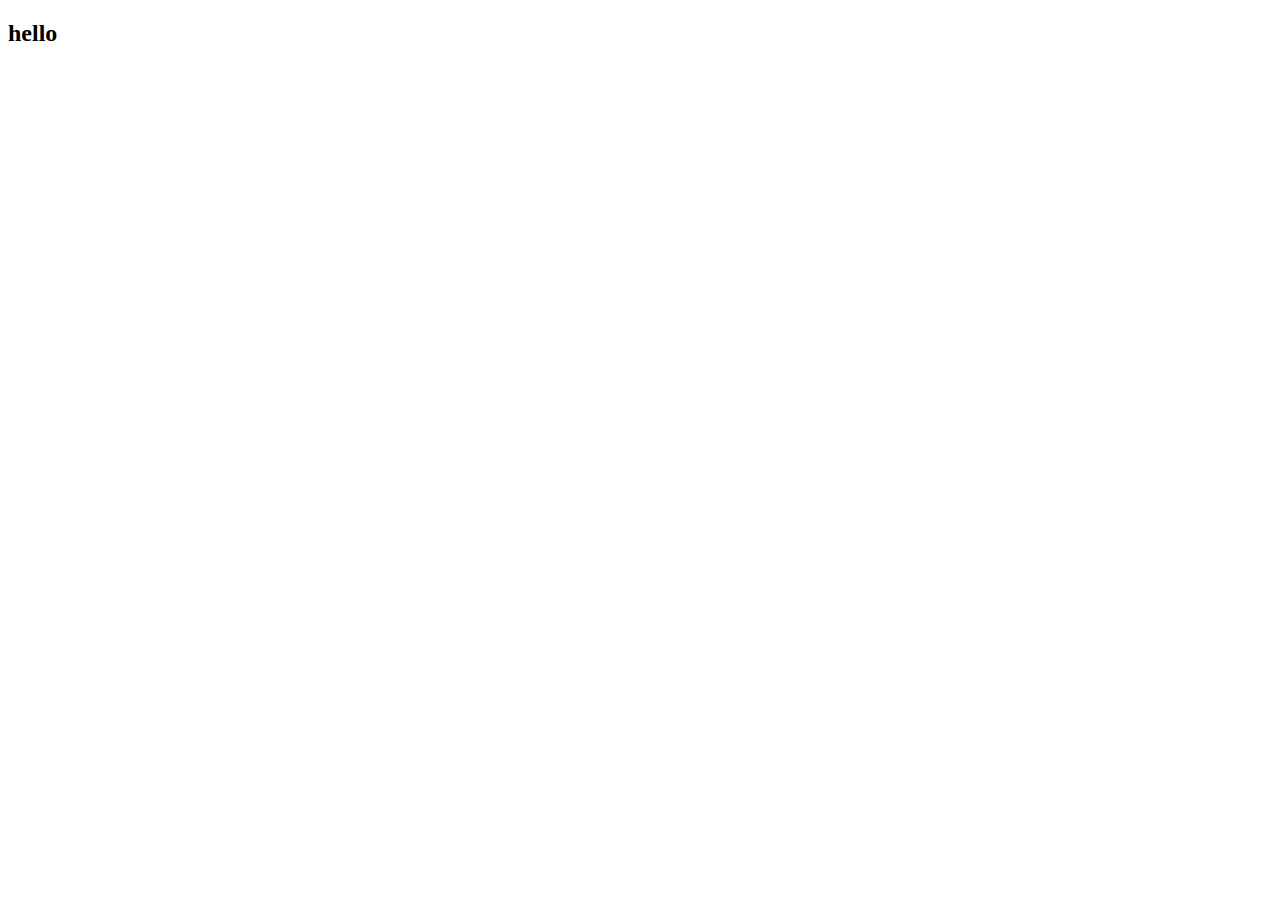
==== index.html @ c5f030a9 "teste" ====
<!DOCTYPE html>
<html lang="en">
<head>
    <meta charset="UTF-8">
    <meta name="viewport" content="width=device-width, initial-scale=1.0">
    <link rel="stylesheet" href="style.css">
    <title>Document</title>
</head>
<body>
    <h2>hello</h2>
</body>
</html>
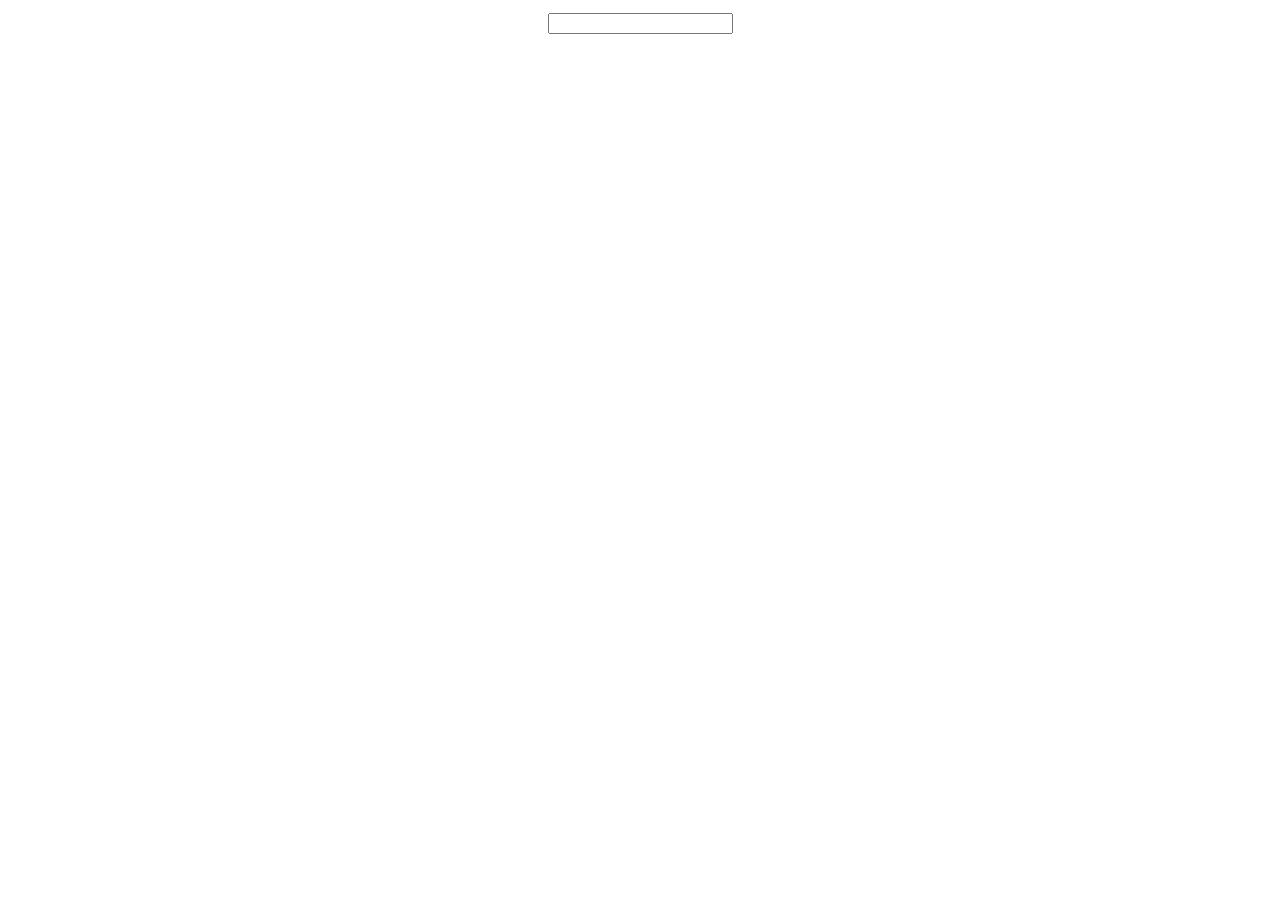
==== commit be88f4e9: "teste2" ====
--- a/index.html
+++ b/index.html
@@ -5,8 +5,9 @@
     <meta name="viewport" content="width=device-width, initial-scale=1.0">
     <link rel="stylesheet" href="style.css">
     <title>Document</title>
+    <script src="script.js" defer></script>
 </head>
 <body>
-    <h2>hello</h2>
+   
 </body>
 </html>--- a/style.css
+++ b/style.css
@@ -0,0 +1,5 @@
+#import url 
+
+.card {
+    background-color: blue
+}
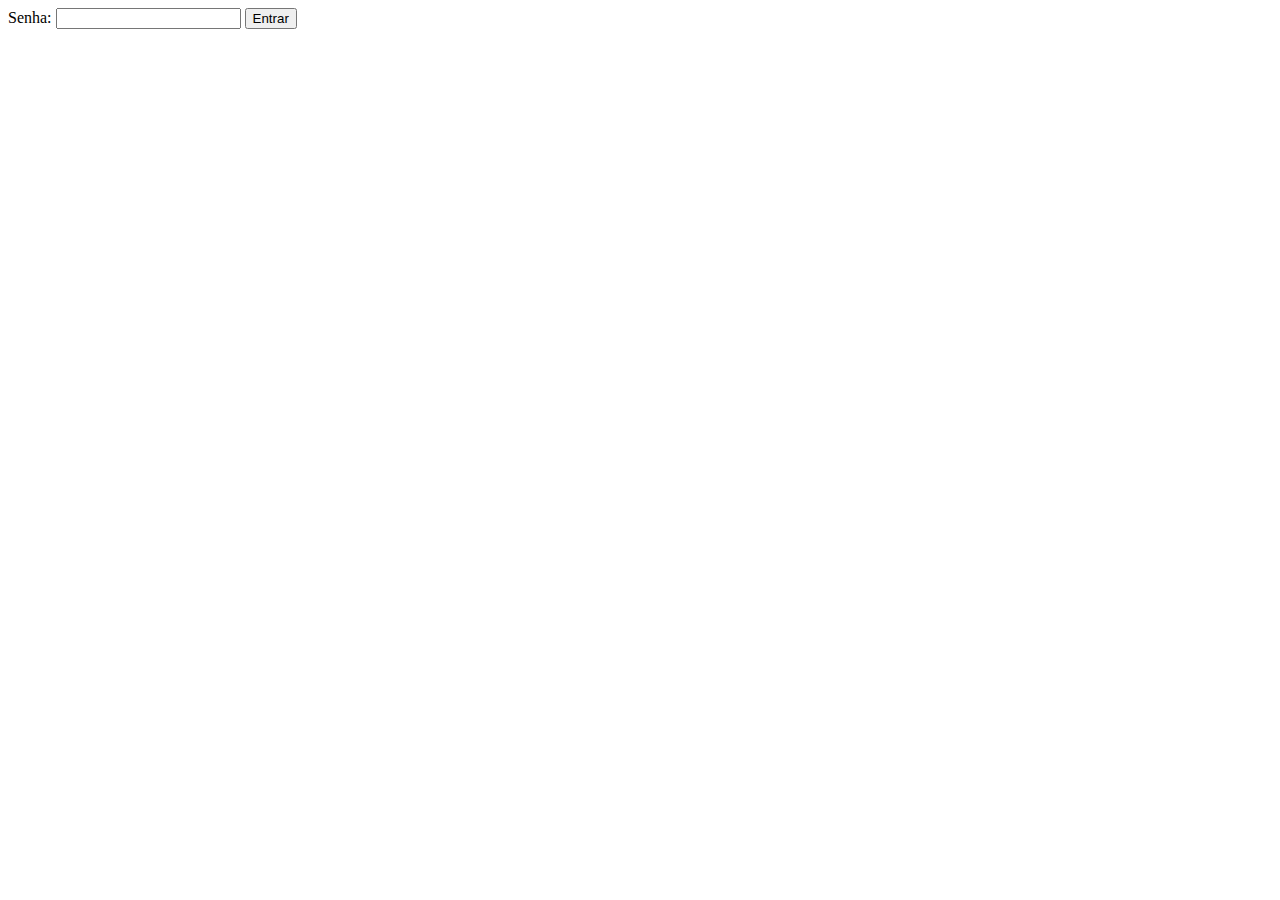
==== commit ed8eaada: "update novo" ====
--- a/index.html
+++ b/index.html
@@ -5,9 +5,16 @@
     <meta name="viewport" content="width=device-width, initial-scale=1.0">
     <link rel="stylesheet" href="style.css">
     <title>Document</title>
-    <script src="script.js" defer></script>
+    <script src="md5.js"></script>
+    <script src="sha256.js"></script>
+    <script src="autorizacao.js" defer></script>
 </head>
 <body>
-   
+    <label>
+        Senha:
+        <input type="password" id="senha">
+    </label>
+    <button id="btn_login">Entrar</button>
+    <div id="mensagem"></div>
 </body>
 </html>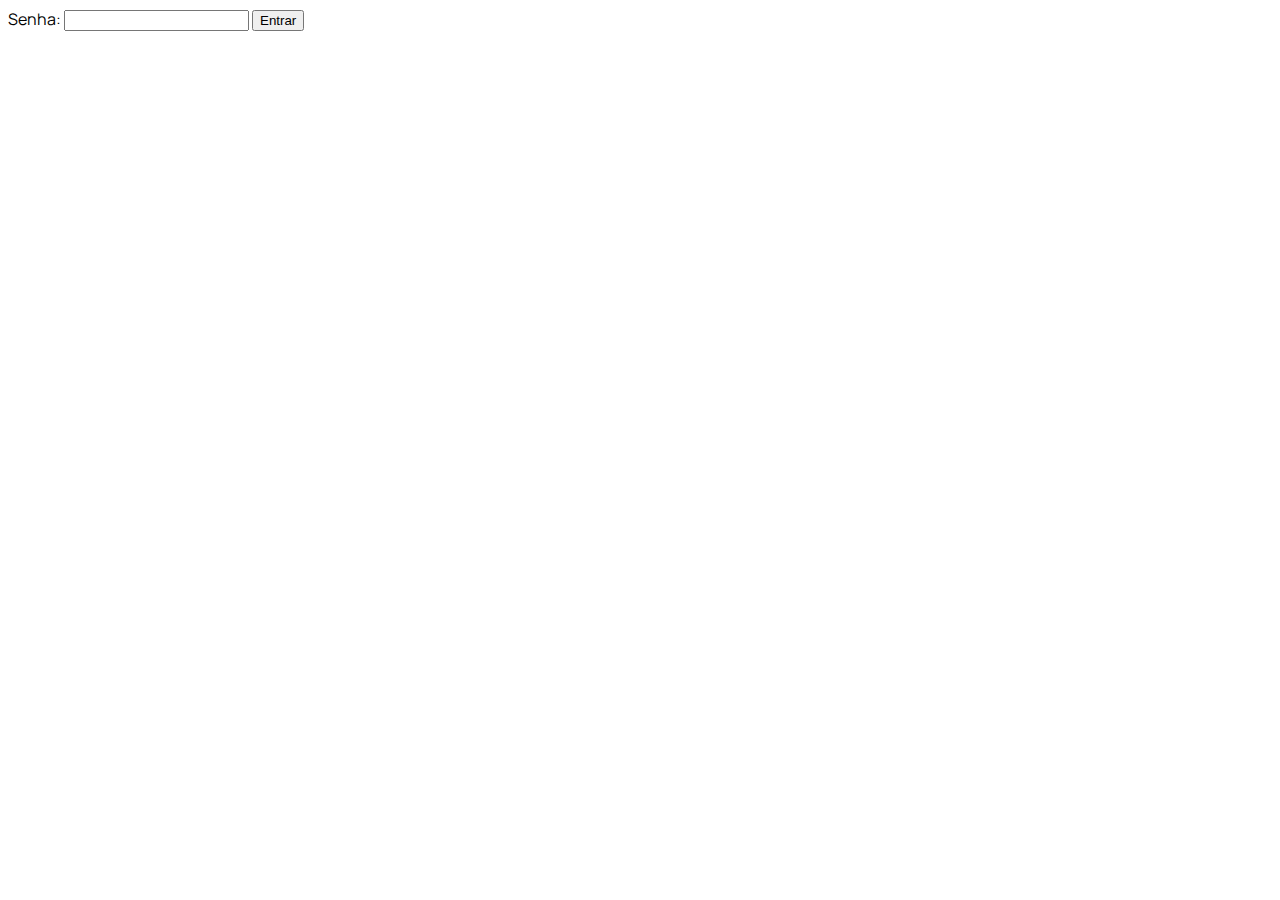
==== commit a5ecee0b: "update" ====
--- a/index.html
+++ b/index.html
@@ -3,8 +3,9 @@
 <head>
     <meta charset="UTF-8">
     <meta name="viewport" content="width=device-width, initial-scale=1.0">
-    <link rel="stylesheet" href="style.css">
-    <title>Document</title>
+    <link rel="stylesheet" href="estilo.css">
+    <title>Atletas Botafogo</title>
+    <link rel="icon" type="image/png" href="/escudo.png" sizes="16x16">
     <script src="md5.js"></script>
     <script src="sha256.js"></script>
     <script src="autorizacao.js" defer></script>
--- a/estilo.css
+++ b/estilo.css
@@ -0,0 +1,93 @@
+@import url('https://fonts.googleapis.com/css2?family=Manrope:wght@200..800&display=swap');
+@import url('https://fonts.googleapis.com/css2?family=Manrope:wght@200..800&family=PT+Sans+Narrow:wght@400;700&display=swap');
+@import url('https://fonts.googleapis.com/css2?family=Aleo:ital,wght@0,100..900;1,100..900&family=Manrope:wght@200..800&family=PT+Sans+Narrow:wght@400;700&display=swap');
+
+body {
+    font-family: 'Manrope', sans-serif;
+}
+
+.div_pesquisa{
+    text-align: center;
+    padding: 5px;
+    background-color: blueviolet;
+}
+
+.pesquisa_input{
+    background-color: #000000;
+    color: blueviolet;
+}
+
+.conteudo{
+    display: flex;
+    flex-wrap: wrap;
+    justify-content: center;
+    align-items: center;
+    gap: 10px;   
+}
+
+#btn_fem, #btn_masc, #btn_all{
+    background-color: blueviolet;
+    color: aqua;
+}
+
+.card{
+    display: grid;
+    grid-template-columns: 1fr 2fr;
+    grid-template-areas:
+    'a1 a2'
+    'a1 a3'
+    'a4 a4'
+    'a5 a5';
+    width: 30rem;
+    border: solid;
+    padding: .3rem;
+}
+
+.img_container{
+    grid-area: 'a1';
+    display: flex;
+    align-items: center;
+    justify-content: center;
+}
+
+.img_atleta{
+    width: 7rem;
+    height: 7rem;
+    border-radius: 50%;
+    object-fit: cover;
+    object-position: top;
+}
+
+.posicao{
+    grid-area: a2;
+    display: flex;
+    align-items: center;
+    justify-content: center;
+    text-transform: uppercase;
+}
+
+.nome_atleta{
+    grid-area: a3;
+    display: flex;
+    align-items: center;
+    justify-content: center;
+    font-weight: bold;
+}
+
+.detalhes_atleta{
+    grid-area: a4;
+}
+
+.nascimento_atleta{
+    grid-area: a5;
+}
+
+@media screen
+and (min-width: 768px){
+
+}
+
+@media screen
+and (min-width: 1024px){
+
+}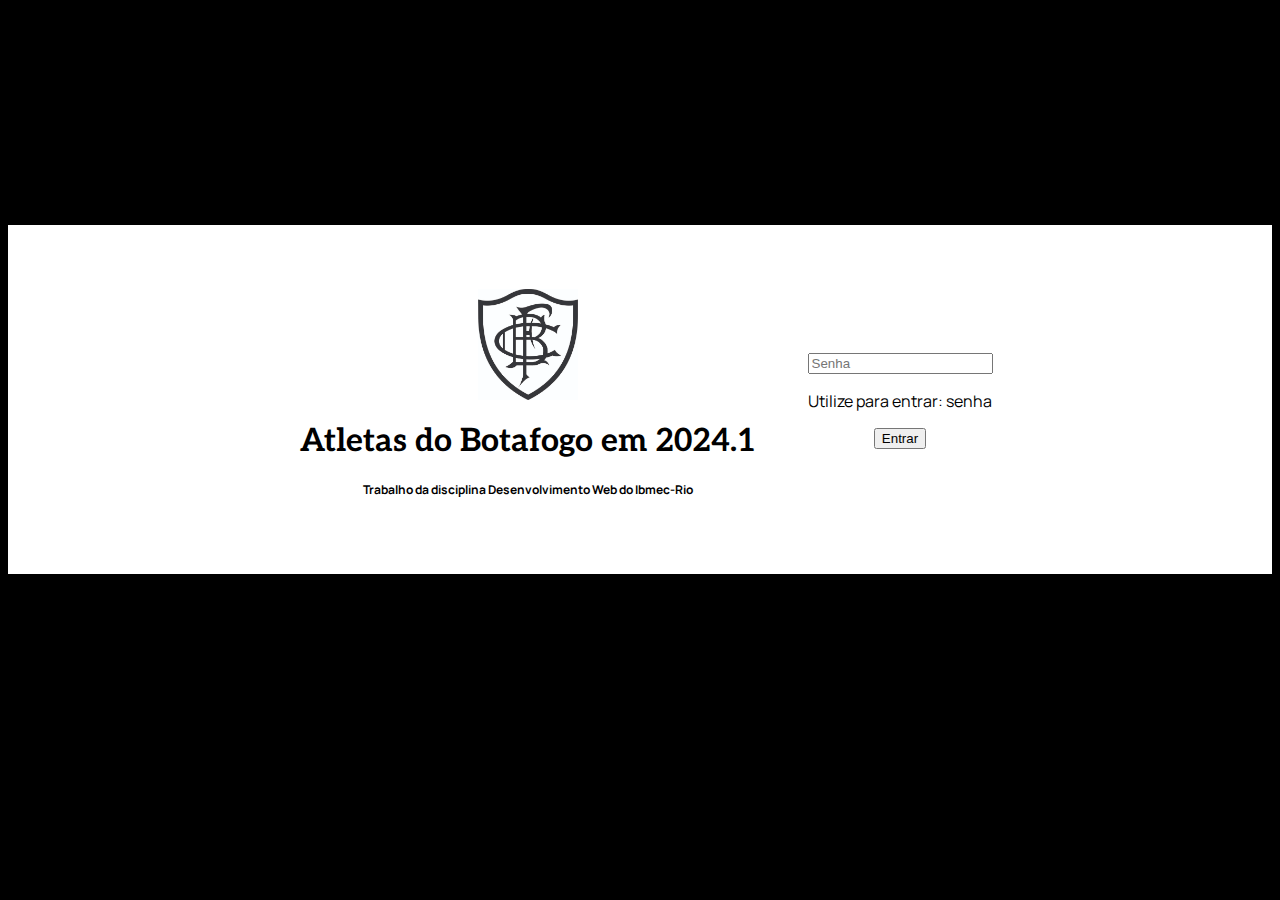
==== commit 0487776d: "cards, págs index e home melhoradas" ====
--- a/index.html
+++ b/index.html
@@ -5,17 +5,33 @@
     <meta name="viewport" content="width=device-width, initial-scale=1.0">
     <link rel="stylesheet" href="estilo.css">
     <title>Atletas Botafogo</title>
-    <link rel="icon" type="image/png" href="/escudo.png" sizes="16x16">
+    <link rel="icon" type="image/png" href="/imagens/escudo.png" sizes="16x16">
     <script src="md5.js"></script>
     <script src="sha256.js"></script>
     <script src="autorizacao.js" defer></script>
 </head>
-<body>
-    <label>
-        Senha:
-        <input type="password" id="senha">
-    </label>
-    <button id="btn_login">Entrar</button>
-    <div id="mensagem"></div>
+<body class="index">
+    <section class="container_inicio">
+        <div class="intro">
+            <div class="container_escudo">
+                <img class="escudo" 
+                    src="/imagens/logo-botafogo.jpg" 
+                    alt="Escudo retrô do Botafogo">
+            </div>
+            <div class="msg_inicio">
+                <h1>Atletas do Botafogo em 2024.1</h1>
+                <h3>Trabalho da disciplina Desenvolvimento Web do Ibmec-Rio</h3>
+            </div>
+        </div>
+        <div class="div_senha">
+            <label id="input_senha">
+                <input type="password" id="senha"  placeholder="Senha">
+            </label>
+            <p class="reveal_senha">Utilize para entrar: senha</p>
+            <button id="btn_login">Entrar</button>
+            <div id="mensagem"></div>
+        </div>
+    </section>
+    
 </body>
 </html>--- a/estilo.css
+++ b/estilo.css
@@ -8,86 +8,303 @@
 
 .div_pesquisa{
     text-align: center;
-    padding: 5px;
-    background-color: blueviolet;
+    padding: 0 0 2em 0;
 }
 
 .pesquisa_input{
+    text-align: center;
+    line-height: 3em;
+    max-width: 80%;
+    width: 30em;
+    color: #666;
+}
+
+.header{
+    background-color: #c65f5f;
+    display: flex;
+    flex-direction: row;
+    justify-content: space-between;
+    align-items: center;
+}
+
+.header p{
+    padding: 0 2rem 0 2rem;
+    font-weight: bold;
+}
+
+.header button{
+    padding: 0 2rem 0 2rem;
     background-color: #000000;
-    color: blueviolet;
+    color: #ffffff;
+    text-align: center;
+    padding: 0.5em 1em;
+    cursor: pointer;
+    margin: 0 2rem;
 }
 
 .conteudo{
-    display: flex;
-    flex-wrap: wrap;
-    justify-content: center;
-    align-items: center;
-    gap: 10px;   
+    display: grid;
+    grid-template-columns: repeat(1, 1fr);
+    justify-content: center;
+    justify-items: center;
+    align-items: center;
+    gap: 10px; 
+    max-width: 1200px;
+    margin: 0 auto;
+}
+
+.buttons{
+    display: flex;
+    flex-direction: row;
+    justify-content: space-between;
+    align-items: center;
+    align-content: center;
+    max-width: 500px;
+    padding: 2em;
+    margin: 0 auto; 
 }
 
 #btn_fem, #btn_masc, #btn_all{
-    background-color: blueviolet;
-    color: aqua;
-}
+    background-color: black;
+    border: medium;
+    color: white;
+    text-align: center;
+    text-decoration: none;
+    padding: 0.5em 1em;
+    cursor: pointer;
+    font-size: 1.3em;
+    max-width: 6em;
+}
+
+.div_dropdown{
+    justify-content: center;
+
+}
+
+#dropdown_btn {
+    background: #333;
+    color: #fff;
+    border: none;
+    cursor: pointer;
+    align-self: center;
+    padding: 2em 3em;
+    width: 15em;
+    margin: 2em auto 0 auto
+}
+
+.dropdown_btn:hover {
+    background: #444;
+}
+
+/*=================== Card ====================== */
 
 .card{
-    display: grid;
-    grid-template-columns: 1fr 2fr;
-    grid-template-areas:
-    'a1 a2'
-    'a1 a3'
-    'a4 a4'
-    'a5 a5';
-    width: 30rem;
+    display: flex;
+    flex-direction: column;
+    /*grid-column: span 1;*/
+    align-items: center;
+    justify-content: center;
+    width: 250px;
+    flex-shrink: 0;
+    cursor: pointer;
+    /*min-width: 100px;*/
+    height: 500px;
     border: solid;
     padding: .3rem;
+    margin: 10px;
+    /*grid-template-areas: 
+    "a1 a2"
+    "a1 a3"
+    "a4 a4"
+    "a5 a5"*/
+    ;
 }
 
 .img_container{
-    grid-area: 'a1';
-    display: flex;
-    align-items: center;
-    justify-content: center;
+    width: 220px;
+    object-fit: none;
+    height: 300px;
+    object-position: 100% 10%;
 }
 
 .img_atleta{
-    width: 7rem;
-    height: 7rem;
-    border-radius: 50%;
+    width: 100%;
+    height: 100%;
     object-fit: cover;
-    object-position: top;
+    object-position: right;
 }
 
 .posicao{
-    grid-area: a2;
-    display: flex;
+    display: block;
     align-items: center;
     justify-content: center;
     text-transform: uppercase;
+    text-align: center;
+    font-weight: bold;
+    background-color: #000000;
+    color: #666;
+    width: 100%;
 }
 
 .nome_atleta{
+    display: block;
     grid-area: a3;
     display: flex;
     align-items: center;
     justify-content: center;
     font-weight: bold;
+    text-align: center;
+    place-content: center;
+    flex-direction: column;
+}
+
+.btn_detalhes{
+    background-color: #f8c600;
+    text-transform: uppercase;
+    display: block;
+    width: 100%;
+    grid-column: 1 / -1;
 }
 
 .detalhes_atleta{
     grid-area: a4;
+    text-overflow: ellipsis;
+    overflow: hidden;
+    white-space: nowrap;
 }
 
 .nascimento_atleta{
     grid-area: a5;
 }
 
-@media screen
-and (min-width: 768px){
-
-}
-
-@media screen
-and (min-width: 1024px){
-
-}+#dropdown_btn{
+    padding: 14px 20px;
+}
+
+/* ================= Página Index/Inicio ================ */
+
+.index{
+    background-color: #000000;
+}
+
+.container_inicio{
+    background-color: #fff;
+    align-items: center;
+    justify-content: center;
+    align-content: center;
+    display: flex;
+    flex-direction: column;
+    height: fit-content;
+    padding: 2rem;
+ 
+}
+
+.intro{
+    display: flex;
+    flex-direction: column;
+    justify-content: center;
+    align-items: center;
+    padding: 2rem;
+}
+
+.container_escudo{
+    display: flex;
+    width: 100px;
+}
+
+.container_escudo img{
+    width: 100%;
+    height: 100%;
+    object-fit: cover;
+}
+
+.msg_inicio{
+    text-align: center;
+}
+
+.msg_inicio h1{
+    font-family: Aleo;
+    justify-self: center;
+}
+
+.msg_inicio h3{
+    font-size: 12px;
+    justify-self: center;
+}
+
+.div_senha{
+    display: flex;
+    flex-direction: column;
+    justify-content: center;
+    align-items: center;
+    padding: 20px;
+}
+
+#mensagem{
+    font-size: 12px;
+    font-weight: bold;
+}
+
+/* ====================== Media Queries ========================= */
+/* até 768px */
+@media screen and (max-width: 768px){
+    .conteudo {
+        grid-template-columns: repeat(1, 1fr);
+    }
+
+    .btn_elenco{
+        display: none;
+    }
+
+    #dropdown_btn{
+        display: flex;
+    }
+
+    .container_inicio{
+        flex-direction: column;
+    }
+
+}
+
+
+/* até 1024px */
+@media screen and (min-width:769px) and (max-width: 1024px) {
+    .conteudo {
+        grid-template-columns: repeat(2, 1fr);
+    }
+
+    .btn_elenco{
+        display: flex;
+    }
+
+    #dropdown_btn{
+        display: none;
+    }
+
+    .container_inicio{
+        flex-direction: row;
+        margin: 25vh 0 0 0;  
+    }
+
+   }
+   
+   
+   /* após 1024px */
+   @media (min-width: 1025px) {
+    .conteudo {
+        grid-template-columns: repeat(4, 1fr);
+    }
+
+    .btn_elenco{
+        display: flex;
+    }
+
+    #dropdown_btn{
+        display: none;
+    }
+
+    .container_inicio{
+        flex-direction: row;
+        margin: 25vh 0 0 0;  
+    }
+   }